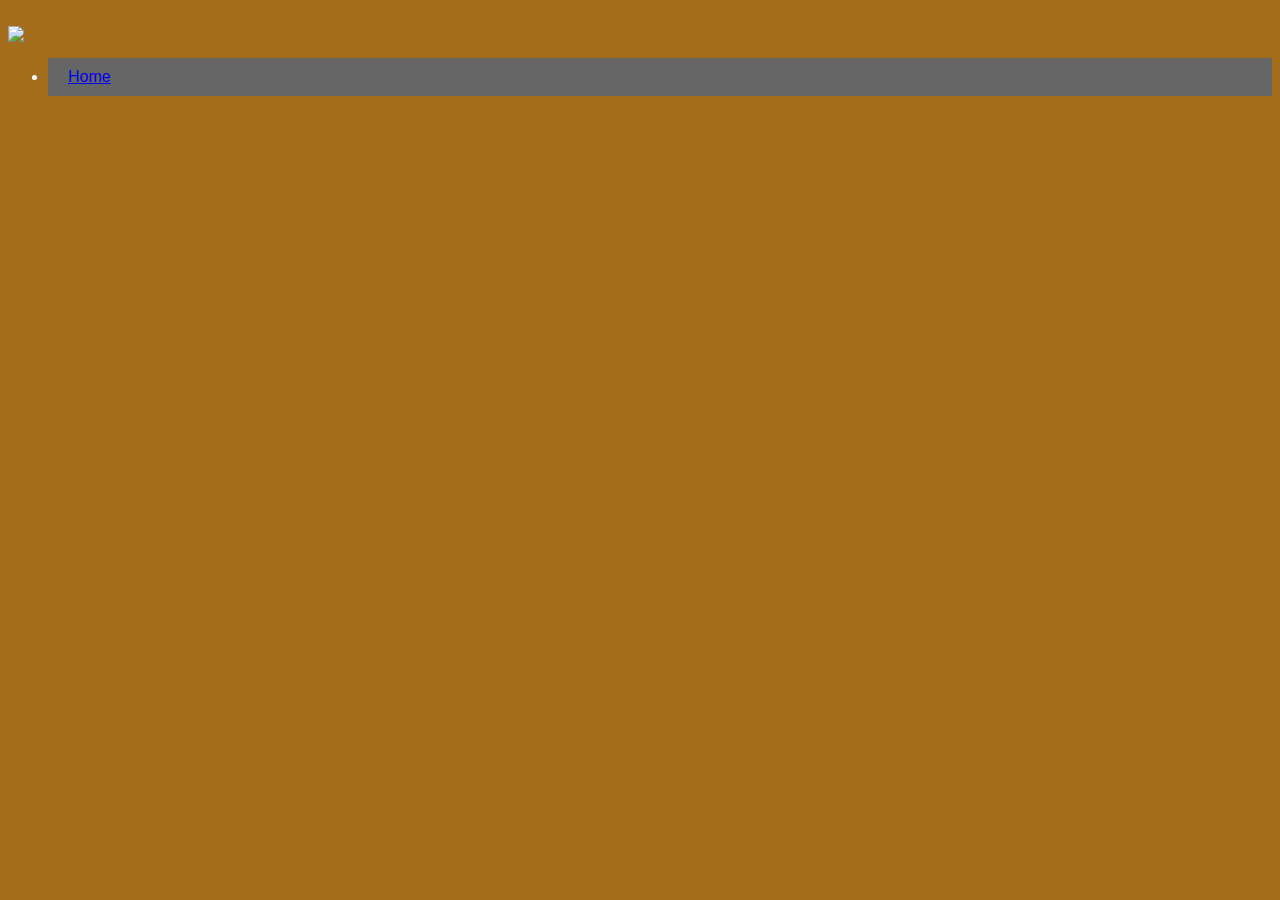
==== Info.html @ 483903da "Add files via upload" ====
<html>
    <head>
        <title>Info</title>
        <style type="text/css">
            body {
                background: #A36D1C;
                font-family: arial;
            }
            li {
                background: #666;
                color: white;
                padding: 10px 20px;
            }
        
        </style>
    </head>

    <body>
        <br><img src=file:///C:/Users/GrenMan/Desktop/In%C3%A9/Stream/Twitch%20LOgo.png><br>

        <ul>
            <li><a href="Page.html">Home</a></li>
        </ul>

        

    </body>
</html>
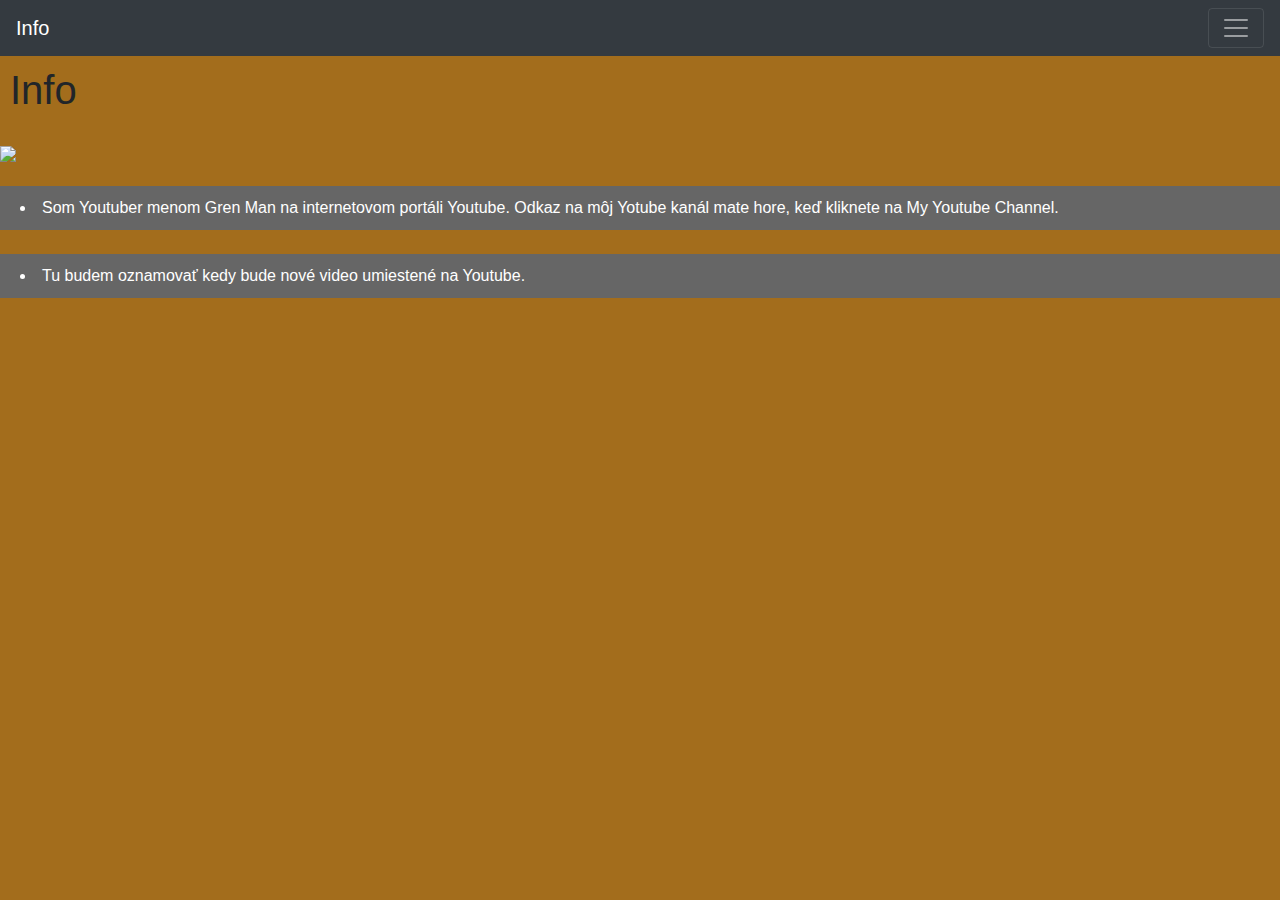
==== commit 740f1049: "Add files via upload" ====
--- a/Info.html
+++ b/Info.html
@@ -1,28 +1,85 @@
 <html>
-    <head>
-        <title>Info</title>
-        <style type="text/css">
-            body {
-                background: #A36D1C;
-                font-family: arial;
-            }
-            li {
-                background: #666;
-                color: white;
-                padding: 10px 20px;
-            }
-        
-        </style>
-    </head>
 
-    <body>
-        <br><img src=file:///C:/Users/GrenMan/Desktop/In%C3%A9/Stream/Twitch%20LOgo.png><br>
+<head>
+    <link rel="stylesheet" href="https://stackpath.bootstrapcdn.com/bootstrap/4.4.1/css/bootstrap.min.css"
+        integrity="sha384-Vkoo8x4CGsO3+Hhxv8T/Q5PaXtkKtu6ug5TOeNV6gBiFeWPGFN9MuhOf23Q9Ifjh" crossorigin="anonymous">
+    <title>About me</title>
+    <style type="text/css">
+        body {
+            background: #A36D1C;
+            font-family: arial;
+        }
 
-        <ul>
-            <li><a href="Page.html">Home</a></li>
-        </ul>
+        li {
+            background: #666;
+            color: white;
+            padding: 10px 20px;
+        }
 
-        
+        nav ul li {
+            background: black;
+            color: white;
+            display: inline-block;
+            list-style-type: none;
+            padding: 5px 15px;
+        }
+
+        h1 {
+            padding: 10px 500px 0px 10px;
+            position: sticky;
+        }
+    </style>
+
+    </style>
+</head>
+
+<body>
+
+    <nav class="navbar navbar-dark bg-dark">
+        <a class="navbar-brand" href="#">Info</a>
+        <button class="navbar-toggler" type="button" data-toggle="collapse" data-target="#navbarsExample01"
+            aria-controls="navbarsExample01" aria-expanded="false" aria-label="Toggle navigation">
+            <span class="navbar-toggler-icon"></span>
+        </button>
+
+        <div class="collapse navbar-collapse" id="navbarsExample01">
+            <ul class="navbar-nav mr-auto">
+                <li class="nav-item">
+                    <a class="nav-link" href="Page.html">Home <span class="sr-only">(current)</span></a>
+                </li>
+                <li class="nav-item active">
+                    <a class="nav-link" href="Info.html">Info</a>
+                </li>
+                <li class="nav-item">
+                    <a class="nav-link" href="https://www.youtube.com/channel/UCHvPDrsEpNokkmcZFlG2j3w?">My channel <span class="sr-only">(current)</span></a>
+                </li>
+            </ul>
+            <form class="form-inline my-2 my-md-0">
+                <input class="form-control" type="text" placeholder="Search" aria-label="Search">
+            </form>
+        </div>
+    </nav>
+
+    <h1>Info</h1>
+
+    <br><img src=file:///C:/Users/GrenMan/Desktop/In%C3%A9/Stream/Twitch%20LOgo.png> <br>
+
+    <br>
+
+    <li><a>Som Youtuber menom Gren Man na internetovom portáli Youtube. Odkaz na môj Yotube kanál mate hore, keď
+            kliknete na My Youtube Channel.</a></li><br>
+    <li><a>Tu budem oznamovať kedy bude nové video umiestené na Youtube.</a></li>
+
+    <script src="https://code.jquery.com/jquery-3.4.1.slim.min.js"
+        integrity="sha384-J6qa4849blE2+poT4WnyKhv5vZF5SrPo0iEjwBvKU7imGFAV0wwj1yYfoRSJoZ+n"
+        crossorigin="anonymous"></script>
+    <script src="https://cdn.jsdelivr.net/npm/popper.js@1.16.0/dist/umd/popper.min.js"
+        integrity="sha384-Q6E9RHvbIyZFJoft+2mJbHaEWldlvI9IOYy5n3zV9zzTtmI3UksdQRVvoxMfooAo"
+        crossorigin="anonymous"></script>
+    <script src="https://stackpath.bootstrapcdn.com/bootstrap/4.4.1/js/bootstrap.min.js"
+        integrity="sha384-wfSDF2E50Y2D1uUdj0O3uMBJnjuUD4Ih7YwaYd1iqfktj0Uod8GCExl3Og8ifwB6"
+        crossorigin="anonymous"></script>
 
     </body>
+
 </html>